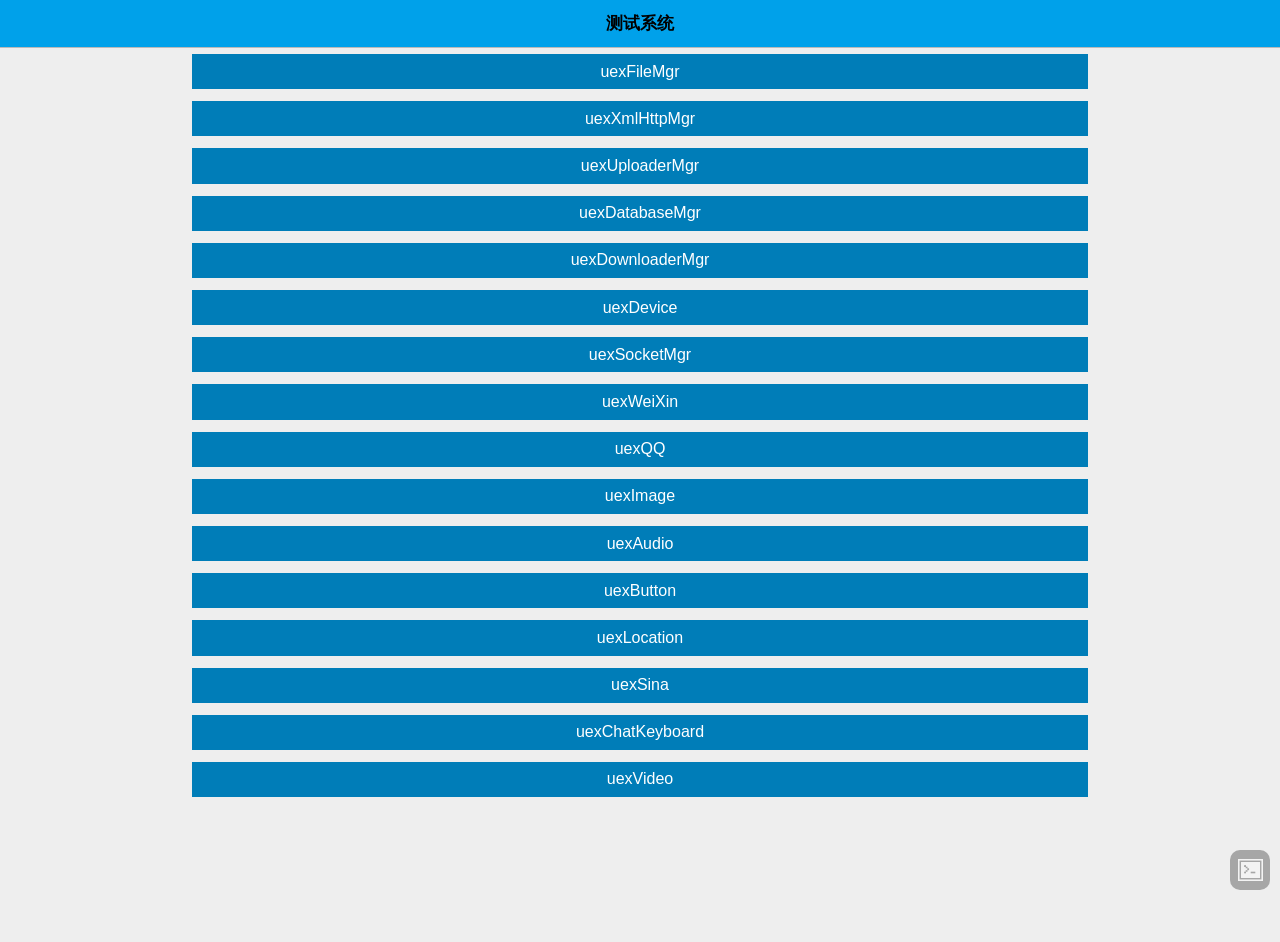
==== assets/widget/index.html @ 435266a9 "提交自动化测试case" ====
<!DOCTYPE html>
<html class="um landscape min-width-240px min-width-320px min-width-480px min-width-768px min-width-1024px">
    
    <head>
        <title>
        </title>
        <meta charset="utf-8">
        <meta name="viewport" content="target-densitydpi=device-dpi, width=device-width, initial-scale=1, user-scalable=no, minimum-scale=1.0, maximum-scale=1.0">
        <link rel="stylesheet" href="css/fonts/font-awesome.min.css">
        <link rel="stylesheet" href="css/ui-box.css">
        <link rel="stylesheet" href="css/ui-base.css">
        <link rel="stylesheet" href="css/ui-color.css">
        <link rel="stylesheet" href="css/appcan.icon.css">
        <link rel="stylesheet" href="css/appcan.control.css">
        <link rel="stylesheet" href="./css/index.css">
        <script src="js/eruda.min.js"></script>
        <script src="./js/index.js">
        </script>
    </head>
    
    <body class="" ontouchstart>
        <div class="bc-bg" tabindex="0" data-control="PAGE" id="Page_ylUCGd">
            <div class="uh bc-head  ubb bc-border" data-control="HEADER" id="Header_bPMcMr">
                <div class="ub">
                    <div class="nav-btn" id="nav-left">
                        <div class="fa fa-1g ub-img1">
                        </div>
                    </div>
                    <h1 class="ut ub-f1 ulev-3 ut-s tx-c" tabindex="0">测试系统</h1>
                    <div class="nav-btn" id="nav-right">
                        <div class="fa  fa-1g  ub-img1">
                        </div>
                    </div>
                </div>
            </div>
            <div class="btncss" data-control="BOX">
                <div class="button ub ub-ac bc-text-head ub-pc bc-btn" id="Button_DgxEcP" onclick="openTestCase('uexFileMgr')">uexFileMgr</div>
            </div>
            <div class="btncss" data-control="BOX">
                <div class="button ub ub-ac bc-text-head ub-pc bc-btn" id="uexXmlHttpMgr" onclick='openTestCase("uexXMLHttpMgr")'>uexXmlHttpMgr</div>
            </div>
            <div class="btncss" data-control="BOX">
                <div class="button ub ub-ac bc-text-head ub-pc bc-btn" id="uexUploaderMgr" onclick='openTestCase("uexUploaderMgr")'>uexUploaderMgr</div>
            </div>
            <div class="btncss" data-control="BOX">
                <div class="button ub ub-ac bc-text-head ub-pc bc-btn" id="uexDatabaseMgr" onclick='openTestCase("uexDatabaseMgr")'>uexDatabaseMgr</div>
            </div>
            <div class="btncss" data-control="BOX">
                <div class="button ub ub-ac bc-text-head ub-pc bc-btn" id="uexDownloaderMgr" onclick='openTestCase("uexDownloaderMgr")'>uexDownloaderMgr</div>
            </div>
            <div class="btncss" data-control="BOX">
                <div class="button ub ub-ac bc-text-head ub-pc bc-btn" id="uexDevice" onclick='openTestCase("uexDevice")'>uexDevice</div>
            </div>
            <div class="btncss" data-control="BOX">
                <div class="button ub ub-ac bc-text-head ub-pc bc-btn" id="uexSocketMgr" onclick='openTestCase("uexSocketMgr")'>uexSocketMgr</div>
            </div>
            <div class="btncss" data-control="BOX">
                <div class="button ub ub-ac bc-text-head ub-pc bc-btn" id="uexWeiXin" onclick='openTestCase("uexWeiXin")'>uexWeiXin</div>
            </div>
            <div class="btncss" data-control="BOX">
                <div class="button ub ub-ac bc-text-head ub-pc bc-btn" id="uexQQ" onclick='openTestCase("uexQQ")'>uexQQ</div>
            </div>
            <div class="btncss" data-control="BOX">
                <div class="button ub ub-ac bc-text-head ub-pc bc-btn" id="uexImage" onclick='openTestCase("uexImage")'>uexImage</div>
            </div>
            <div class="btncss" data-control="BOX">
                <div class="button ub ub-ac bc-text-head ub-pc bc-btn" id="uexAudio" onclick='openTestCase("uexAudio")'>uexAudio</div>
            </div>
            <div class="btncss" data-control="BOX">
                <div class="button ub ub-ac bc-text-head ub-pc bc-btn" id="uexButton" onclick='openTestCase("uexButton")'>uexButton</div>
            </div>
            <div class="btncss" data-control="BOX">
                <div class="button ub ub-ac bc-text-head ub-pc bc-btn" id="uexLocation" onclick='openTestCase("uexLocation")'>uexLocation</div>
            </div>
            <div class="btncss" data-control="BOX">
                <div class="button ub ub-ac bc-text-head ub-pc bc-btn" id="uexSina" onclick='openTestCase("uexSina")'>uexSina</div>
            </div>
            <div class="btncss" data-control="BOX">
                <div class="button ub ub-ac bc-text-head ub-pc bc-btn" id="uexChatKeyboard" onclick='openTestCase("uexChatKeyboard")'>uexChatKeyboard</div>
            </div>
            <div class="btncss" data-control="BOX">
                <div class="button ub ub-ac bc-text-head ub-pc bc-btn" id="uexVideo" onclick='openTestCase("uexVideo")'>uexVideo</div>
            </div>
        </div>
        <script src="js/appcan.js">
        </script>
        <script src="js/appcan.control.js">
        </script>
        <script src="js/appcan.scrollbox.js">
        </script>
        <script src="js/template.import.js">
        </script>
        <script src="./assets/mvvm/index.js">
        </script>

    </body>

</html>
---- assets/widget/css/ui-box.css ----
.ub
{
	display: -webkit-box !important;
	display: box !important;
	position:relative;
}

.ub-rev
{
	-webkit-box-direction:reverse;
	box-direction:reverse;
}

.ub-fh
{
	width:100%;
}

.ub-fv
{
	height:100%;
}

.ub-con
{
	position:absolute;
	width:100%;
	height:100%;
}

.ub-ac
{
	-webkit-box-align:center;
	box-align:center;
}
.ub-ae
{
	-webkit-box-align:end;
	box-align:end;
}

.ub-pc
{
	-webkit-box-pack:center;
	box-pack:center;
}
.ub-pe
{
	-webkit-box-pack:end;
	box-pack:end;
}
.ub-pj
{
	-webkit-box-pack:justify;
	box-pack:justify;
}

.ub-ver
{
	-webkit-box-orient:vertical;
	box-orient:vertical;
}

.ub-f1
{
	position:relative;
	-webkit-box-flex: 1; 
	box-flex: 1;
}

.ub-f2
{
	position:relative;
	-webkit-box-flex: 2;
	box-flex: 2; 
}

.ub-f3
{
	position:relative;
	-webkit-box-flex: 3;
	box-flex: 3;
}

.ub-f4
{
	position:relative;
	-webkit-box-flex: 4;
	box-flex: 4;
}

.ub-img
{
	-webkit-background-size:contain;
	background-size:contain;
	background-repeat:no-repeat;
	background-position:center;
}

.ub-img1
{	
	-webkit-background-size:cover;
	background-size:cover;
	background-repeat:no-repeat;
	background-position:center;
}
.ub-img2
{
	background-repeat:repeat-x;
	background-size:auto 100%
}
.ub-img3
{
	background-repeat:repeat-y;
	background-size:100% auto
}

.ub-img4
{
	-webkit-background-size:100% auto;
	background-size:100% auto;
	background-repeat:no-repeat;
	background-position:center;
}
.ub-img5
{
	-webkit-background-size:auto 100%;
	background-size:auto 100%;
	background-repeat:no-repeat;
	background-position:center;
}

.ub-img6
{
	background-repeat:no-repeat;
	background-position:center;
}
.ub-img7
{
	-webkit-background-size:100% 100%;
	background-size:100% 100%;
	background-repeat:no-repeat;
	background-position:center;
}
---- assets/widget/css/ui-base.css ----
* {
    margin: 0;
    padding: 0;
}

/**
 * 1. Avoid the WebKit bug in Android 4.0.* where (2) destroys native `audio`
 *    and `video` controls.
 * 2. Correct inability to style clickable `input` types in iOS.
 * 3. Improve usability and consistency of cursor style between image-type
 *    `input` and others.
 */

button, html input[type="button"], /* 1 */
input[type="reset"], input[type="submit"] {
    -webkit-appearance: button; /* 2 */
    cursor: pointer
}

div {
    outline: 0 !important;
    -webkit-text-size-adjust: none;
    -webkit-tap-highlight-color: rgba(0, 0, 0, 0);
    position: relative;
}

ul, li {
    list-style: none;
}

.uc-tl {
    -webkit-border-top-left-radius: .6em;
    border-top-left-radius: .6em
}

.uc-tr {
    -webkit-border-top-right-radius: .6em;
    border-top-right-radius: .6em
}

.uc-bl {
    -webkit-border-bottom-left-radius: .6em;
    border-bottom-left-radius: .6em
}

.uc-br {
    -webkit-border-bottom-right-radius: .6em;
    border-bottom-right-radius: .6em
}

.uc-t {
    -webkit-border-top-left-radius: .6em;
    border-top-left-radius: .6em;
    -webkit-border-top-right-radius: .6em;
    border-top-right-radius: .6em
}

.uc-b {
    -webkit-border-bottom-left-radius: .6em;
    border-bottom-left-radius: .6em;
    -webkit-border-bottom-right-radius: .6em;
    border-bottom-right-radius: .6em
}

.uc-r {
    -webkit-border-top-right-radius: .6em;
    border-top-right-radius: .6em;
    -webkit-border-bottom-right-radius: .6em;
    border-bottom-right-radius: .6em
}

.uc-l {
    -webkit-border-top-left-radius: .6em;
    border-top-left-radius: .6em;
    -webkit-border-bottom-left-radius: .6em;
    border-bottom-left-radius: .6em
}

.uc-a {
    -webkit-border-radius: .6em;
    border-radius: .6em
}

.uc-n {
    -webkit-border-radius: 0;
    border-radius: 0
}

.uc-tl1 {
    -webkit-border-top-left-radius: 0.3em;
    border-top-left-radius: 0.3em
}

.uc-tr1 {
    -webkit-border-top-right-radius: 0.3em;
    border-top-right-radius: 0.3em
}

.uc-bl1 {
    -webkit-border-bottom-left-radius: 0.3em;
    border-bottom-left-radius: 0.3em
}

.uc-br1 {
    -webkit-border-bottom-right-radius: 0.3em;
    border-bottom-right-radius: 0.3em
}

.uc-t1 {
    -webkit-border-top-left-radius: 0.3em;
    border-top-left-radius: 0.3em;
    -webkit-border-top-right-radius: 0.3em;
    border-top-right-radius: 0.3em
}

.uc-b1 {
    -webkit-border-bottom-left-radius: 0.3em;
    border-bottom-left-radius: 0.3em;
    -webkit-border-bottom-right-radius: 0.3em;
    border-bottom-right-radius: 0.3em
}

.uc-r1 {
    -webkit-border-top-right-radius: 0.3em;
    border-top-right-radius: 0.3em;
    -webkit-border-bottom-right-radius: 0.3em;
    border-bottom-right-radius: 0.3em
}

.uc-l1 {
    -webkit-border-top-left-radius: 0.3em;
    border-top-left-radius: 0.3em;
    -webkit-border-bottom-left-radius: 0.3em;
    border-bottom-left-radius: 0.3em
}

.uc-a1 {
    -webkit-border-radius: 0.3em;
    border-radius: 0.3em
}
.uc-a3 {
    -webkit-border-radius: 0.4em;
    border-radius: 0.4em
}
.uc-a2 {
    -webkit-border-radius: 1.2em;
    border-radius: 1.2em
}
.uc-tl, .uc-tr, .uc-bl, .uc-br, .uc-t, .uc-b, .uc-r, .uc-l, .uc-a, .uc-n, .uc-tl1, .uc-tr1, .uc-bl1, .uc-br1, .uc-t1, .uc-b1, .uc-r1, .uc-l1, .uc-a1, .uc-a2,            , .uc-a3 {
    -webkit-background-clip: padding-box;
    background-clip: padding-box
}

.us {
    -webkit-box-shadow: 0 1px 4px rgba(0, 0, 0, .3);
    box-shadow: 0 1px 4px rgba(0, 0, 0, .3)
}
.us1 {
    -webkit-box-shadow: 0 1px 4px rgba(120, 120, 120, .3);
    box-shadow: 0 1px 4px rgba(120, 120, 120, .3)
}
.us-i {
    -webkit-box-shadow: inset 0px 2px 3px rgba(0, 0, 0, .4);
    box-shadow: inset 0px 2px 3px rgba(0, 0, 0, .4)
}

.uts {
    text-shadow: 0px 2px 2px #000;
}

.um, .um body {
    height: 100%;
    padding: 0px;
    margin: 0px;
    font-family: "Helvetica Neue", Helvetica;
}

.um-vp {
    margin: 0;
    padding: 0;
    overflow-x: hidden;
    -webkit-text-size-adjust: none;
    -webkit-tap-highlight-color: rgba(0, 0, 0, 0);
    -webkit-user-select: none
}

.um-vp .up {
    top: 0;
    left: 0;
    width: 100%;
    min-height: 100%;
    max-height: 100%;
    position: absolute;
    border: 0
}

.uh, .uf {
    display: block;
    width: 100%;
    font-size: 1em;
}

.up .uh, .up .uf, .pos_re {
    position: relative
}

.uh .ut, .uf .ut {
    padding: .72em 1em .72em;
    margin: 0;
}

.ufl {
    float: left !important;
}
.ufr {
    float: right !important;
}

.ulev2 {
    font-size: 1.5em !important;
}

.ulev1 {
    font-size: 1.2em !important;
}

.ulev0 {
    font-size: 1.0em !important;
}

.ulev-1 {
    font-size: 0.8125em !important;
}

.ulev-2 {
    font-size: 0.625em !important;
}
.ulev-3 {
    font-size: 1.0625em !important;
}
.ulev-4 {
    font-size: 0.75em !important;
}
.ulim {
    max-width: 5em;
    text-overflow: ellipsis;
    white-space: nowrap;
    overflow: hidden;
}

.uinl {
    display: inline-block;
    position: relative;
}

.uinn {
    padding: 0.5em;
    margin: 0;
}
.uinn1 {
    padding: 0 0.5em;
    margin: 0;
}
.uinn2 {
    padding: 0.5em 1em;
    margin: 0;
}
.uinn3 {
    padding: 0.2em;
    margin: 0;
}
.uinn4 {
    padding: 0 0.2em;
    margin: 0;
}
.uinn5 {
    padding: 0.75em 0.5em;
    margin: 0;
}
.uinn7 {
    padding: 0.66em 0.375em;
    margin: 0;
}
.umh1 {
    min-height: 1em;
}

.umh2 {
    min-height: 1.2em;
}

.umh3 {
    min-height: 1.5em;
}

.umh4 {
    min-height: 2em;
}
.umh5 {
    min-height: 3em;
}
.umh6 {
    min-height: 4em;
}
.umh7 {
    min-height: 1.8em;
}
.umw1 {
    min-width: 1em;
}
.umw1-5 {
    min-width: 1.5em;
}

.umw2 {
    min-width: 2em;
}

.umw3 {
    min-width: 3em;
}

.umw4 {
    min-width: 4em;
}

.tx-l {
    text-align: left;
}
.tx-r {
    text-align: right;
}
.tx-c {
    text-align: center;
}

.ut-s {
    text-overflow: ellipsis;
    overflow: hidden;
    white-space: nowrap !important;
    outline: 0 !important
}

.ut-m {
    text-overflow: ellipsis;
    overflow: hidden;
    white-space: normal !important;
    outline: 0 !important
}

.uba {
    border: 1px solid;
}
.uba1 {
    border: 2px solid;
}
.uba2 {
    border: 3px solid;
}

.ubt {
    border-top: 1px solid;
}
.ubb {
    border-bottom: 1px solid;
}

.ubl {
    border-left: 1px solid;
}

.ubr {
    border-right: 1px solid;
}

.uhide {
    display: none !important;
}

.umar-b {
    margin-bottom: 0.4em;
}
.umar-t {
    margin-top: 0.4em;
}
.umar-l {
    margin-left: 0.4em;
}
.umar-r {
    margin-right: 0.4em;
}
.umar-a {
    margin: 0.4em;
}

.uof {
    overflow: hidden;
}
.uof-x {
    overflow-x: hidden;
}
.uof-y {
    overflow-y: hidden;
}

.uof-sy {
    overflow-y: scroll;
}

.uabs {
    position: absolute;
    left: 0;
    top: 0;
}

.uabs-r {
    position: absolute;
    right: 0;
    top: 0;
}

.ufix {
    position: fixed;
}

.utra {
    -webkit-transition: all 300ms ease-in 100ms
}
.line1 {
    -webkit-line-clamp: 1;
}
.line2 {
    -webkit-line-clamp: 2;
}

.line3 {
    -webkit-line-clamp: 3;
}

.ani-act {
    transform: scale(0.95,0.97);
    -webkit-transform: scale(0.95,0.97);
    -webkit-transition-duration: 300ms;
    opacity: .7;
}

.uh_ios7 .uh {
    padding: 1em 0 0;
}

.box_bounce {
    position: absolute;
    height: 10em;
    width: 100%;
    top: -10em;
    text-align: center;
}

.box_bounce .bounce_status {
    display: none;
}

.active {
    display: block !important;
}

.tab_pane {
    display: none;
}

[data-control="PAGE"] {
    min-height: 100%;
}

[data-control="HEADER"] {
    position: fixed;
    top: 0;
    z-index: 1000
}

[data-control="CONTENT"] {
}
[data-control="FOOTER"] {
    position: fixed;
    bottom: 0;
    z-index: 1000;
    min-height: 1em;
}

[data-control="PANE"] {
    min-height: 200px;
}
[data-control="FLEXBOXVER"] {
    position: absolute !important;
}
[data-control="BOX"] {
    min-height: 10px
}

[data-control="CUSTOMLISTVIEW"] {
    min-height: 10px;
    position: relative;
}
[data-control="CUSTOMLISTVIEW"] > ul {
    display: table;
}
[data-control="CUSTOMLISTVIEW"] > li {
    display: none !important;
}

[data-control="CUSTOMLISTVIEW"] li.col2 {
    width: 49%;
    margin-right: 0.5%;
    float: left;
    position: relative;
}
[data-control="ICON"] {

}
[data-control="TEXT"] {
    text-overflow: ellipsis;
    overflow: hidden;
    white-space: pre-wrap;
    outline: 0 !important;
}
[data-control="OUTSIDEBAR"] {
    min-width: 70%;
    height: 100%;
    position: fixed !important;
    z-index: 1002;
    top:0px;
}

[data-control="OUTSIDEBAR"].float_left {
    right: 100%;
}

[data-control="OUTSIDEBAR"].float_right {
    left: 100%;
}

[data-control="OUTSIDEBAR"].float_right.active {
    -webkit-transform: translate3d(-100%,0,0)
}

[data-control="OUTSIDEBAR"].float_left.active {
    -webkit-transform: translate3d(100%,0,0)
}
[data-control="SQUAREBOX"] {
    width: 20px;
}
[data-control="SQUAREBOX"] > .bracket {
    height: 0px;
    padding-top: 100%
}

[data-control="MASK"] {
    opacity: 0;
    background-color: rgb(0,0,0);
    position: fixed;
    width: 100%;
    height: 100%;
    display: none;
    top: 0px;
    left: 0px;
    z-index: 1001;
}

[data-control="MASK"].show {
    opacity: 0.6;
}

.nav-btn > div {
    min-width: 1em;
    min-height: 1em;
}
---- assets/widget/css/ui-color.css ----
/*****************************************/
/*基础header颜色*/
.bc-head {
    background-color: #00A1EA;
}
/*****************************************/
/*基础body背景颜色*/
.bc-bg {
    background-color: #EEEEEE;
}
/*辅助控件背景颜色*/
.sc-bg {
    background-color: #EEEEEE;
}
/*辅助控件背景颜色*/
.sc-bg-active {
    background-color: #DFDFDF;
}
/*警告背景色*/
.sc-bg-alert {
    background-color: #F16412;
}
/*****************************************/
/*基础字体颜色*/
.bc-text {
    color: black;
}
/*基础标题字体颜色*/
.bc-text-head {
    color: white;
}
/*辅助字体颜色*/
.sc-text {
    color: #848484;
}
/*辅助字体颜色*/
.sc-text-active {
    color: #00A1EA !important;
}
/*辅助字体颜色*/
.sc-text-hint {
    color: #E3E3E3;
}
/*辅助字体颜色*/
.sc-text-warn {
    color: #FC7800;
}
/*辅助字体颜色*/
.sc-text-tab {
    color: #636363;
}
/*****************************************/
/*基础边框颜色*/
.bc-border {
    border-color: #BABABA;
}
/*辅助边框颜色*/
.sc-border {
    border-color: #FFFFFF;
}
.sc-border-tab {
    border-color: #00A1EA;
}
/*****************************************/
/*基础按钮颜色*/
.bc-btn {
    background-color: #007DB8;
}
/*辅助按钮颜色*/
.sc-btn {
    background-color: #00A1EA;
}
---- assets/widget/css/appcan.icon.css ----
.icon-act .icon-add {
    background-image: url('icons/icon-add-act.png') !important;
}
.icon-add {
    background-image: url('icons/icon-add.png') !important;
}
.icon-act .icon-adduser {
    background-image: url('icons/icon-adduser-act.png') !important;
}
.icon-adduser {
    background-image: url('icons/icon-adduser.png') !important;
}
.icon-act .icon-back {
    background-image: url('icons/icon-back-act.png') !important;
}
.icon-back {
    background-image: url('icons/icon-back.png') !important;
}
.icon-act .icon-cal {
    background-image: url('icons/icon-cal-act.png') !important;
}
.icon-cal {
    background-image: url('icons/icon-cal.png') !important;
}
.icon-act .icon-call {
    background-image: url('icons/icon-call-act.png') !important;
}
.icon-call {
    background-image: url('icons/icon-call.png') !important;
}
.icon-act .icon-chart {
    background-image: url('icons/icon-chart-act.png') !important;
}
.icon-chart {
    background-image: url('icons/icon-chart.png') !important;
}
.icon-act .icon-close {
    background-image: url('icons/icon-close-act.png') !important;
}
.icon-close {
    background-image: url('icons/icon-close.png') !important;
}
.icon-act .icon-disk {
    background-image: url('icons/icon-disk-act.png') !important;
}
.icon-disk {
    background-image: url('icons/icon-disk.png') !important;
}
.icon-act .icon-download {
    background-image: url('icons/icon-download-act.png') !important;
}
.icon-download {
    background-image: url('icons/icon-download.png') !important;
}
.icon-act .icon-edit {
    background-image: url('icons/icon-edit-act.png') !important;
}
.icon-edit {
    background-image: url('icons/icon-edit.png') !important;
}
.icon-act .icon-exit {
    background-image: url('icons/icon-exit-act.png') !important;
}
.icon-exit {
    background-image: url('icons/icon-exit.png') !important;
}
.icon-act .icon-filter {
    background-image: url('icons/icon-filter-act.png') !important;
}
.icon-filter {
    background-image: url('icons/icon-filter.png') !important;
}
.icon-act .icon-forward {
    background-image: url('icons/icon-forward-act.png') !important;
}
.icon-forward {
    background-image: url('icons/icon-forward.png') !important;
}
.icon-act .icon-home {
    background-image: url('icons/icon-home-act.png') !important;
}
.icon-home {
    background-image: url('icons/icon-home.png') !important;
}
.icon-act .icon-map {
    background-image: url('icons/icon-map-act.png') !important;
}
.icon-map {
    background-image: url('icons/icon-map.png') !important;
}
.icon-act .icon-menu {
    background-image: url('icons/icon-menu-act.png') !important;
}
.icon-menu {
    background-image: url('icons/icon-menu.png') !important;
}
.icon-act .icon-more {
    background-image: url('icons/icon-more-act.png') !important;
}
.icon-more {
    background-image: url('icons/icon-more.png') !important;
}
.icon-act .icon-ok {
    background-image: url('icons/icon-ok-act.png') !important;
}
.icon-ok {
    background-image: url('icons/icon-ok.png') !important;
}
.icon-act .icon-refresh {
    background-image: url('icons/icon-refresh-act.png') !important;
}
.icon-refresh {
    background-image: url('icons/icon-refresh.png') !important;
}
.icon-act .icon-search {
    background-image: url('icons/icon-search-act.png') !important;
}
.icon-search {
    background-image: url('icons/icon-search.png') !important;
}
.icon-act .icon-setting {
    background-image: url('icons/icon-setting-act.png') !important;
}
.icon-setting {
    background-image: url('icons/icon-setting.png') !important;
}
.icon-act .icon-share {
    background-image: url('icons/icon-share-act.png') !important;
}
.icon-share {
    background-image: url('icons/icon-share.png') !important;
}
.icon-act .icon-submenu {
    background-image: url('icons/icon-submenu-act.png') !important;
}
.icon-submenu {
    background-image: url('icons/icon-submenu.png') !important;
}
.icon-act .icon-user {
    background-image: url('icons/icon-user-act.png') !important;
}
.icon-user {
    background-image: url('icons/icon-user.png') !important;
}
.icon-act .icon-warn {
    background-image: url('icons/icon-warn-act.png') !important;
}
.icon-warn {
    background-image: url('icons/icon-warn.png') !important;
}
---- assets/widget/css/appcan.control.css ----
.button {
    /*padding: .2em 0.9em;*/
    min-height: 2.2em;
    font-size: 1em;
    text-align: center;
}

.nav-btn {
    min-height: 2em;
    min-width: 4em;
    display: -webkit-box !important;
    display: box !important;
    position: relative;
    -webkit-box-align: center;
    box-align: center;
    -webkit-box-pack: center;
    box-pack: center;
}

.btn-act {
    opacity: 0.6
}

.uinput input, .uinput textarea {
    margin: 0px;
    border: 0px;
    width: 100%;
    height: 100%;
    -webkit-appearance: none;
    padding: .4em 0;
    line-height: 1.2em;
    background: none;
    text-decoration: none;
    font-size: 1em;
    display: block;
}

.uinput textarea {
    min-height: 5em;
}

.checkbox, .radiobox {
    width: 1.8em;
    height: 1.8em;
}

.checkbox input[type=checkbox], .radiobox input[type=radio] {
    -webkit-appearance: none;
    background-color: transparent;
    outline: 0 !important;
    border: 0;
    font-size: 1em !important;
}

.checkbox input[type=checkbox]:before, .radiobox input[type=radio]:before {
    display: inline-block;
    text-align: center;
    font: normal normal normal 14px/1 FontAwesome;
    font-size: 1.8em;
    font-weight: thin;
    text-rendering: auto;
    -webkit-font-smoothing: antialiased;
    -moz-osx-font-smoothing: grayscale;
    color: rgb(212,212,212);
}

.checkbox input[type=checkbox]:checked:before, .radiobox input[type=radio]:checked:before {
    color: rgb(101,200,104);
}

.checkbox input[type=checkbox]:before {
    content: "\f096";
}

.checkbox input[type=checkbox]:checked:before {
    content: "\f14a";
}

.radiobox input[type=radio]:before {
    content: "\f1db";
}

.radiobox input[type=radio]:checked:before {
    content: "\f192";
}

.select {
    display: -webkit-box !important;
    display: box !important;
    position: relative;
    -webkit-box-align: center;
    box-align: center;
    -webkit-box-pack: center;
    box-pack: center;
    min-height: 2em;
    padding: 0.1em 0.3em;
}

.select select {
    left: 0;
    top: 0;
    position: absolute;
    width: 100%;
    height: 100%;
    opacity: 0;
    -webkit-appearance: none;
    border: 0;
}

.select .icon:before {
    width: 1em;
    height: 1em;
    display: -webkit-box !important;
    display: box !important;
    position: relative;
    -webkit-box-align: center;
    box-align: center;
    -webkit-box-pack: center;
    box-pack: center;
    font: normal normal normal 14px/1 FontAwesome;
    font-size: 1.5em;
    text-rendering: auto;
    -webkit-font-smoothing: antialiased;
    -moz-osx-font-smoothing: grayscale;
    content: "\f107";
}

.select .text {
    -webkit-box-flex: 1;
    box-flex: 1;
    padding: 0 1em;
}

.lis {
    padding: 0.5em;
    min-height: 2em;
}

.lis-icon {
    width: 4em;
    margin: 0em 0.4em 0em 0px;
    min-height: 4em;
}

.lis-icon-s {
    width: 2em;
    margin: 0em 0.4em 0em 0px;
    min-height: 2em;
}

.lis-icon-ss {
    width: 1.3em;
    margin: 0em 1em 0em 0px;
    min-height: 1.3em;
}

.lis.group{
    min-height:1.6em;
    padding:0.1em;
}

.treeview {

}
.treeview .treeview-header{
    min-height: 2em;
}
.treeview .listview {
    margin-left: 2em;
}

.tab_m {
    height: 3em;
}

.tab_l {
    height: 2em;
}

.tab_i {
    height: 2.3em;
}

.tab_badge {
    position: absolute;
    width: 1em;
    height: 1em;
    right: 1em;
    top: 0.3em;
    -webkit-border-radius: 1.2em;
    border-radius: 1.2em;
    text-align: center;
}

.tab_m .item {
    padding: 0.3em 0
}
.tab_l .item {
    padding: 0.7em 0
}
.tab_i .item {
    padding: 0.4em 0
}

.tab_m .focus {
    position: absolute;
    height: 100%;
}

.tab_i .focus, .tab_l .focus,.slider .focus {
    position: absolute;
    height: 2px;
    bottom: 0px;
}

.switch {
    display: inline-block;
    min-width: 4.5em;
    min-height: 1.7em;
    -webkit-border-radius: 1.4em;
    border-radius: 1.4em;
}

.listview .switch, .lis .switch {
    display: -webkit-box !important;
}

.switch-mini {
    min-width: 3em;
}

.switch-btn {
    position: absolute;
    width: 1.7em;
    height: 1.7em;
    -webkit-border-radius: 1.4em;
    border-radius: 1.4em;
    -webkit-box-shadow: 0 1px 4px rgba(120, 120, 120, .3);
    box-shadow: 0 1px 4px rgba(120, 120, 120, .3);
    top: 0px;
    left: 0px;
    right: auto;
    -webkit-transition: all 300ms;
}

.switch.switch-mini[data-checked="true"] .switch-btn {
    -webkit-transform: translate3d(1.3em,0,0);
    transform: translate3d(1.3em,0,0);
    left: auto;
}

.switch[data-checked="true"] .switch-btn {
    -webkit-transform: translate3d(2.8em,0,0);
    transform: translate3d(2.8em,0,0);
    left: auto;
}
.switch[data-checked="true"]:before {
    content: "ON";
    color: white;
    position: absolute;
    top: 0.35em;
    left: 0.8em;
}
.switch:before {
    content: "OFF";
    color: gray;
    position: absolute;
    top: 0.35em;
    right: 0.5em;
}
.switch.switch-mini:before {
    display: none;
}

.uinvisible {
    width: 0px;
    height: 0px;
    margin: 0px;
    border: 0px;
    background: none;
    text-decoration: none;
}
.slider {
    position: relative;
    width: 100%;
    overflow: hidden;
}
.slider .slider-group {
    position: relative;
    font-size: 0;
    white-space: nowrap;
    -webkit-transition: all 0s linear;
    transition: all 0s linear;
    -webkit-backface-visibility: hidden;
}

.slider .slider-group.slider-anim {
    -webkit-transition-duration: 300ms
}
.slider .slider-item {
    position: relative;
    display: inline-block;
    font-size: 1em;
}

.slider .label{
    height:1.5em;
    background-color:rgba(0,0,0,0.8);
    width: 100%;
    position: absolute;
    left: 0px;
    bottom: 0px
}
---- assets/widget/css/index.css ----
/*Auto generate by UI designer */
#Page_ylUCGd {
	padding:2.63em 0em 0em 0em;
}
#Box_bbg1R2 {
	padding:0em 1.25em 0em 1.25em;
}
.btncss{
    width:70%;
    margin:.75em 15%;
}
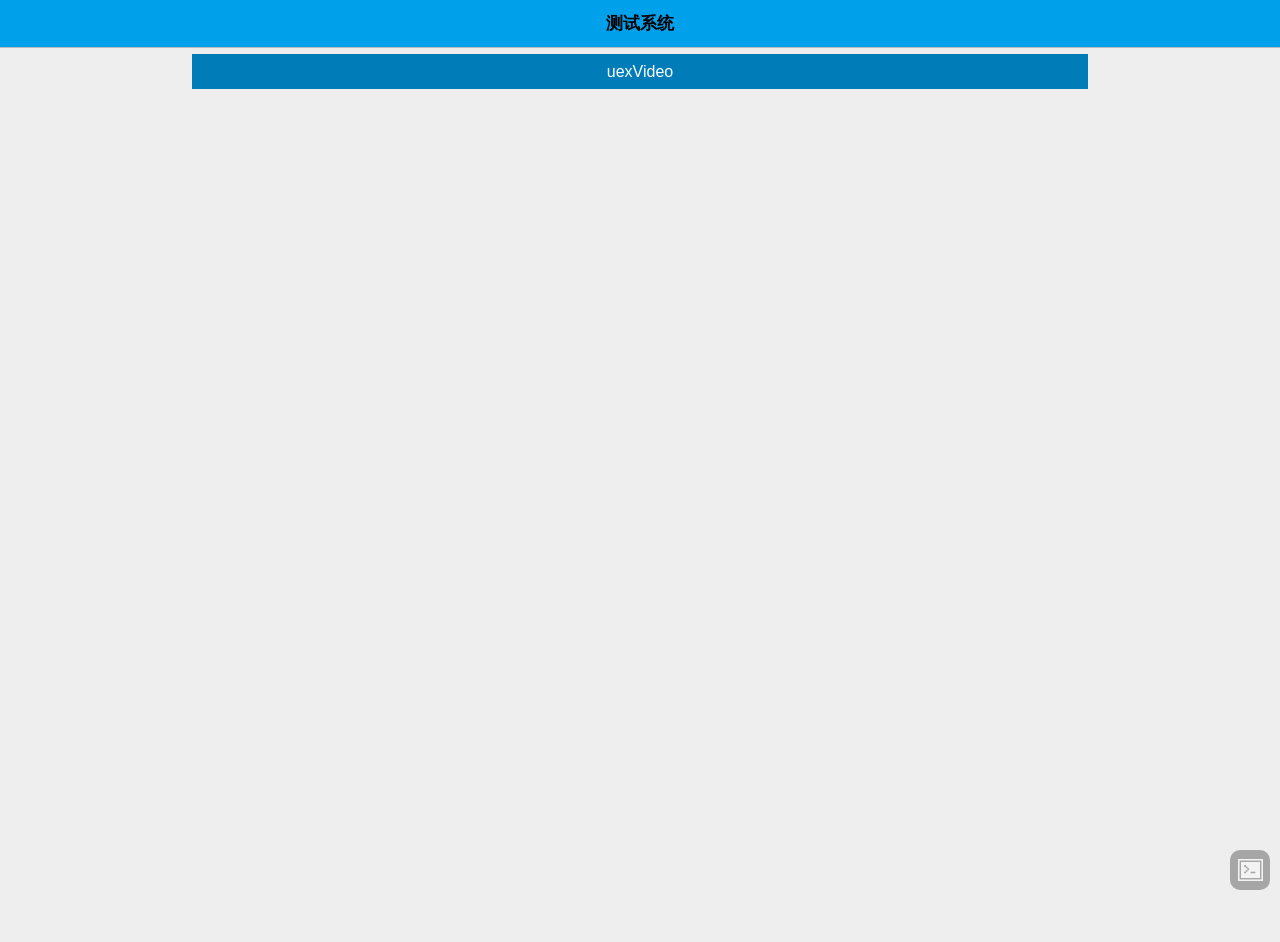
==== commit 5e76eb12: "UI改版" ====
--- a/assets/widget/index.html
+++ b/assets/widget/index.html
@@ -34,51 +34,6 @@
                 </div>
             </div>
             <div class="btncss" data-control="BOX">
-                <div class="button ub ub-ac bc-text-head ub-pc bc-btn" id="Button_DgxEcP" onclick="openTestCase('uexFileMgr')">uexFileMgr</div>
-            </div>
-            <div class="btncss" data-control="BOX">
-                <div class="button ub ub-ac bc-text-head ub-pc bc-btn" id="uexXmlHttpMgr" onclick='openTestCase("uexXMLHttpMgr")'>uexXmlHttpMgr</div>
-            </div>
-            <div class="btncss" data-control="BOX">
-                <div class="button ub ub-ac bc-text-head ub-pc bc-btn" id="uexUploaderMgr" onclick='openTestCase("uexUploaderMgr")'>uexUploaderMgr</div>
-            </div>
-            <div class="btncss" data-control="BOX">
-                <div class="button ub ub-ac bc-text-head ub-pc bc-btn" id="uexDatabaseMgr" onclick='openTestCase("uexDatabaseMgr")'>uexDatabaseMgr</div>
-            </div>
-            <div class="btncss" data-control="BOX">
-                <div class="button ub ub-ac bc-text-head ub-pc bc-btn" id="uexDownloaderMgr" onclick='openTestCase("uexDownloaderMgr")'>uexDownloaderMgr</div>
-            </div>
-            <div class="btncss" data-control="BOX">
-                <div class="button ub ub-ac bc-text-head ub-pc bc-btn" id="uexDevice" onclick='openTestCase("uexDevice")'>uexDevice</div>
-            </div>
-            <div class="btncss" data-control="BOX">
-                <div class="button ub ub-ac bc-text-head ub-pc bc-btn" id="uexSocketMgr" onclick='openTestCase("uexSocketMgr")'>uexSocketMgr</div>
-            </div>
-            <div class="btncss" data-control="BOX">
-                <div class="button ub ub-ac bc-text-head ub-pc bc-btn" id="uexWeiXin" onclick='openTestCase("uexWeiXin")'>uexWeiXin</div>
-            </div>
-            <div class="btncss" data-control="BOX">
-                <div class="button ub ub-ac bc-text-head ub-pc bc-btn" id="uexQQ" onclick='openTestCase("uexQQ")'>uexQQ</div>
-            </div>
-            <div class="btncss" data-control="BOX">
-                <div class="button ub ub-ac bc-text-head ub-pc bc-btn" id="uexImage" onclick='openTestCase("uexImage")'>uexImage</div>
-            </div>
-            <div class="btncss" data-control="BOX">
-                <div class="button ub ub-ac bc-text-head ub-pc bc-btn" id="uexAudio" onclick='openTestCase("uexAudio")'>uexAudio</div>
-            </div>
-            <div class="btncss" data-control="BOX">
-                <div class="button ub ub-ac bc-text-head ub-pc bc-btn" id="uexButton" onclick='openTestCase("uexButton")'>uexButton</div>
-            </div>
-            <div class="btncss" data-control="BOX">
-                <div class="button ub ub-ac bc-text-head ub-pc bc-btn" id="uexLocation" onclick='openTestCase("uexLocation")'>uexLocation</div>
-            </div>
-            <div class="btncss" data-control="BOX">
-                <div class="button ub ub-ac bc-text-head ub-pc bc-btn" id="uexSina" onclick='openTestCase("uexSina")'>uexSina</div>
-            </div>
-            <div class="btncss" data-control="BOX">
-                <div class="button ub ub-ac bc-text-head ub-pc bc-btn" id="uexChatKeyboard" onclick='openTestCase("uexChatKeyboard")'>uexChatKeyboard</div>
-            </div>
-            <div class="btncss" data-control="BOX">
                 <div class="button ub ub-ac bc-text-head ub-pc bc-btn" id="uexVideo" onclick='openTestCase("uexVideo")'>uexVideo</div>
             </div>
         </div>
